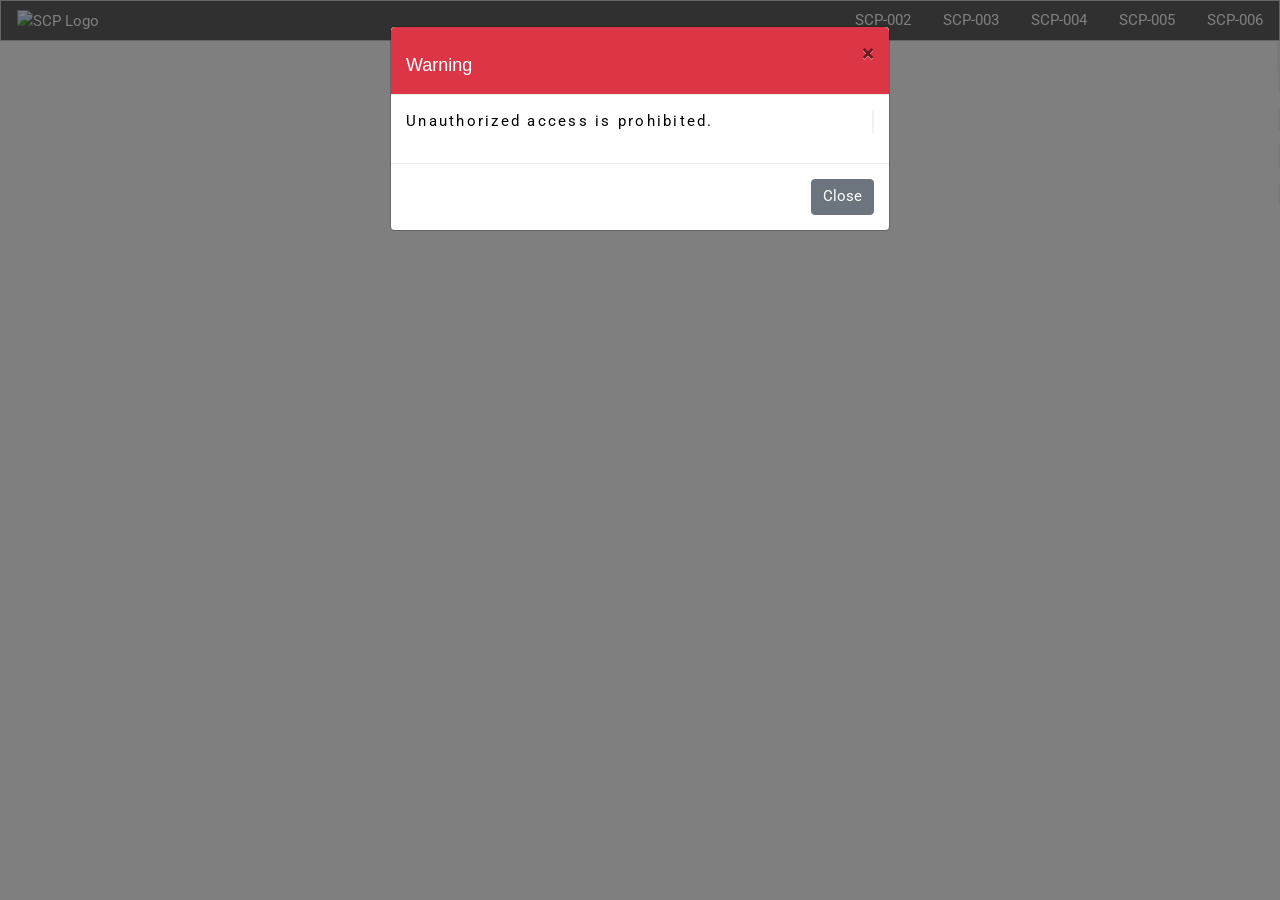
==== index.html @ ba911a2f "Add files via upload" ====
<!DOCTYPE html>
<html lang="en">
<head>
  <meta charset="UTF-8">
  <meta name="viewport" content="width=device-width, initial-scale=1.0">
  <title>SCP Foundation Homepage</title>
  <link rel="stylesheet" href="styles.css">
  <link rel="stylesheet" href="https://fonts.googleapis.com/css2?family=Roboto:wght@400;700&family=Roboto+Mono:wght@400;700&display=swap">
  <link rel="stylesheet" href="https://maxcdn.bootstrapcdn.com/bootstrap/4.0.0/css/bootstrap.min.css" integrity="sha384-Gn5384xqQ1aoWXA+058RXPxPg6fy4IWvTNh0E263XmFcJlSAwiGgFAW/dAiS6JXm" crossorigin="anonymous"/>
  <link rel="stylesheet" href="https://www.w3schools.com/w3css/4/w3.css">
</head>
<body class="index-page">
  <div class="w3-bar w3-dark-grey w3-border">
    <a href="index.html" class="w3-bar-item w3-mobile w3-hover-opacity">
        <img src="images/scplogo.png" alt="SCP Logo" style="height:40px; width:auto;">
    </a>
    <div class="w3-right">
        <a href="scp-002.html" class="w3-bar-item w3-button w3-mobile w3-hover-opacity">SCP-002</a>
        <a href="scp-003.html" class="w3-bar-item w3-button w3-mobile w3-hover-opacity">SCP-003</a>
        <a href="scp-004.html" class="w3-bar-item w3-button w3-mobile w3-hover-opacity">SCP-004</a>
        <a href="scp-005.html" class="w3-bar-item w3-button w3-mobile w3-hover-opacity">SCP-005</a>
        <a href="scp-006.html" class="w3-bar-item w3-button w3-mobile w3-hover-opacity">SCP-006</a>

    </div>
</div>

  <div id="simpleModal" class="modal" tabindex="-1" role="dialog">
    <div class="modal-dialog" role="document">
        <div class="modal-content">
            <div class="modal-header bg-danger text-white">
                <h5 class="modal-title">Warning</h5>
                <button type="button" class="close" data-dismiss="modal" aria-label="Close">
                    <span aria-hidden="true">&times;</span>
                </button>
            </div>
            <div class="modal-body">
                <p>Unauthorized access is prohibited.</p>
            </div>
            <div class="modal-footer">
                <button type="button" class="btn btn-secondary" data-dismiss="modal">Close</button>
            </div>
        </div>
    </div>
  </div>

  <div class="typewriter">
    <h3>Welcome to the SCP DATABASE</h3>
    <p>Proceed with caution</p>
    <p>This page contains information about various SCP subject, their descriptions, and containment procedures</p>
    <p>Explore the webpages to expand your knowledge of these  creatures and the stories they compel</p>
    <p>You might be shocked from what you learn and will never forget about it</p>
  </div>

  <script src="https://code.jquery.com/jquery-3.2.1.slim.min.js" integrity="sha384-KJ3o2DKtIkvYIK3UENzmM7KCkRr/rE9/Qpg6aAZGJwFDMVNA/GpGFF93hXpG5KkN" crossorigin="anonymous"></script>
  <script src="https://maxcdn.bootstrapcdn.com/bootstrap/4.0.0/js/bootstrap.min.js" integrity="sha384-JZR6Spejh4U02d8jOt6vLEHfe/JQGiRRSQQxSfFWpi1MquVdAyjUar5+76PVCmYl" crossorigin="anonymous"></script>
  <script type="text/javascript">
    window.onload = function () {
        OpenBootstrapPopup();
    };
    function OpenBootstrapPopup() {
        $("#simpleModal").modal('show');
    }
  </script>
</body>
</html>
---- styles.css ----
* {
  margin: 0;
  padding: 0;
  box-sizing: border-box;
}

html, body {
  font-family: 'Roboto', sans-serif;
  color: white !important; /* Overdrives Modal text color*/
  background-image: url(images/89815de3d46d319535f985f4e43887ac.jpg);
  background-repeat: no-repeat;
  background-size: cover; 
  background-position: center;
  background-attachment: fixed;
  height: 100vh; 
  width: 100%;
  margin: 0;
  padding: 0;
  overflow-x: hidden;
}

body.index-page {
  font-family: 'Roboto', sans-serif;
  background-image: url("images/scp.gif");
  background-repeat: no-repeat;
  background-size: cover; 
  background-position: center;
  background-attachment: fixed;
  height: 100vh; 
  width: 100%;
  margin: 0;
  padding: 0;
}

.sidebar {
  display: none; 
}

.w3-bar img {
  height: 40px; 
  width: auto; 
  margin-right: 10px; 
  vertical-align: middle;
} 

.content {
  width: 100%;
  max-width: 1200px;
  padding: 20px;
  color: white;
  text-align: justify;
  display: flex;
  flex-direction: column;
  align-items: center;
  justify-content: center;
  margin: 0 auto;
  overflow: hidden; 
  word-wrap:break-word; 
}


.euclid-img {
  max-width: 100%;
  height: auto;
  display: block;
  margin: 20px auto;
  border: 2px rgba(255, 0, 0);
  border-radius: 8px; 
  box-shadow: 0 0 15px rgba(255, 0, 0); 
  padding: 5px;
  background-color: rgb(255, 0, 0); 
}
.safe-img {
  max-width: 100%;
  height: auto;
  display: block;
  margin: 20px auto;
  border: 2px rgba(47, 0, 255);
  border-radius: 8px; 
  box-shadow: 0 0 15px rgba(47, 0, 255); 
  padding: 5px;
  background-color: rgb(47, 0, 255); 
}

.typewriter h3, p, li {
  overflow: hidden;
  border-right: .15em solid rgb(242, 242, 242); 
  white-space: normal;
  margin: 0 auto; 
  letter-spacing: .15em;
  animation: 
    typing 3.5s steps(40, end),
    blink-caret .75s step-end infinite;
}

@keyframes typing {
  from { width: 0% }
  to { width: 100% }
}

@keyframes blink-caret {
  from, to { border-color: transparent }
  50% { border-color: transparent; }
}

.warning-text, .safe-text {
  display: flex;
  flex-direction: column;
  justify-content: center;
  align-items: center;
  text-align: center;
  font-family: 'Roboto Mono', monospace;
  font-size: 1.5rem;
  font-weight: bold;
  text-transform: uppercase;
  padding: 30px;
  width: 40%;
  margin: 20px auto;
  border-width: 2px;
}

.warning-text {
  color: red;
  background-color: #0f0d0d;
  border: 2px solid red;
  box-shadow: 0 0 10px red;
}

.safe-text {
  color: rgb(0, 17, 255);
  background-color: #0f0d0d;
  border: 2px solid rgb(0, 17, 255);
  box-shadow: 0 0 10px rgb(0, 17, 255);
}
.modal-content {
  background-color: #8b0000; 
  color: black;
  border: 2px solid red;
}
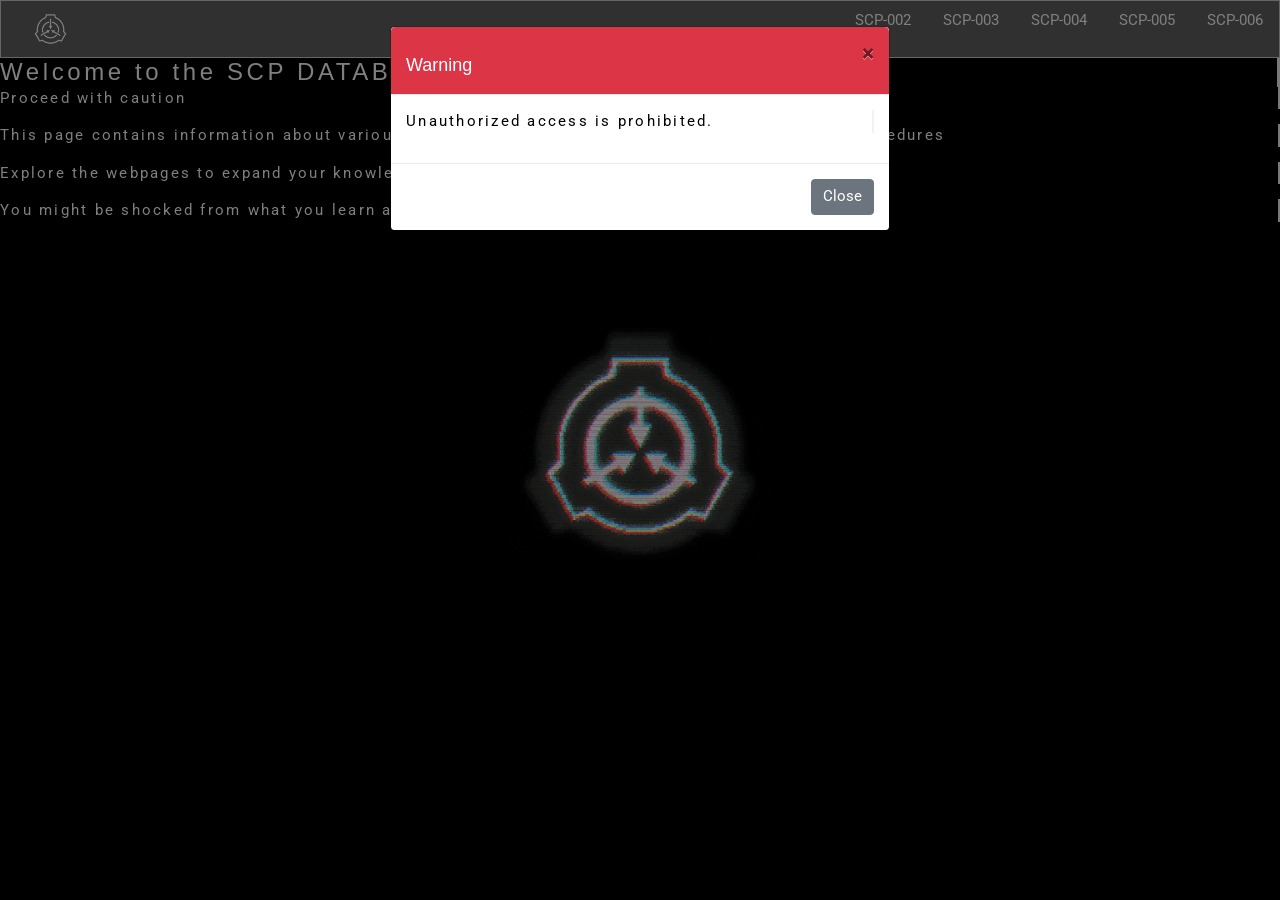
==== commit c4375918: "Add files via upload" ====
--- a/index.html
+++ b/index.html
@@ -6,8 +6,8 @@
   <title>SCP Foundation Homepage</title>
   <link rel="stylesheet" href="styles.css">
   <link rel="stylesheet" href="https://fonts.googleapis.com/css2?family=Roboto:wght@400;700&family=Roboto+Mono:wght@400;700&display=swap">
-  <link rel="stylesheet" href="https://maxcdn.bootstrapcdn.com/bootstrap/4.0.0/css/bootstrap.min.css" integrity="sha384-Gn5384xqQ1aoWXA+058RXPxPg6fy4IWvTNh0E263XmFcJlSAwiGgFAW/dAiS6JXm" crossorigin="anonymous"/>
-  <link rel="stylesheet" href="https://www.w3schools.com/w3css/4/w3.css">
+  <link rel="stylesheet" href="https://maxcdn.bootstrapcdn.com/bootstrap/4.0.0/css/bootstrap.min.css" integrity="sha384-Gn5384xqQ1aoWXA+058RXPxPg6fy4IWvTNh0E263XmFcJlSAwiGgFAW/dAiS6JXm" 
+  crossorigin="anonymous">  <link rel="stylesheet" href="https://www.w3schools.com/w3css/4/w3.css">
 </head>
 <body class="index-page">
   <div class="w3-bar w3-dark-grey w3-border">
@@ -53,7 +53,7 @@
 
   <script src="https://code.jquery.com/jquery-3.2.1.slim.min.js" integrity="sha384-KJ3o2DKtIkvYIK3UENzmM7KCkRr/rE9/Qpg6aAZGJwFDMVNA/GpGFF93hXpG5KkN" crossorigin="anonymous"></script>
   <script src="https://maxcdn.bootstrapcdn.com/bootstrap/4.0.0/js/bootstrap.min.js" integrity="sha384-JZR6Spejh4U02d8jOt6vLEHfe/JQGiRRSQQxSfFWpi1MquVdAyjUar5+76PVCmYl" crossorigin="anonymous"></script>
-  <script type="text/javascript">
+  <script>
     window.onload = function () {
         OpenBootstrapPopup();
     };
